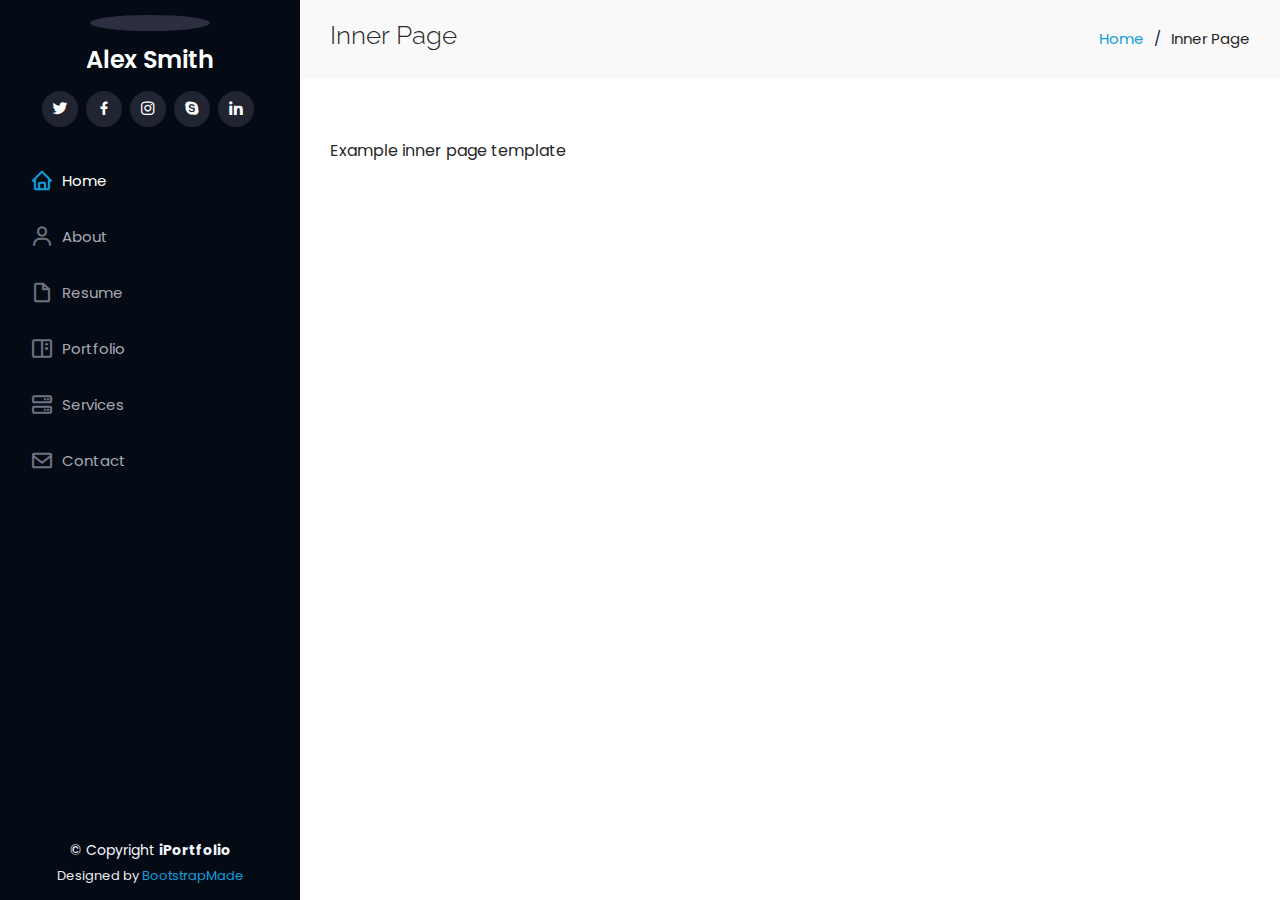
==== inner-page.html @ 2a8c88a9 "added files" ====
<!DOCTYPE html>
<html lang="en">

<head>
  <meta charset="utf-8">
  <meta content="width=device-width, initial-scale=1.0" name="viewport">

  <title>Inner Page - iPortfolio Bootstrap Template</title>
  <meta content="" name="description">
  <meta content="" name="keywords">

  <!-- Favicons -->
  <link href="assets/img/favicon.png" rel="icon">
  <link href="assets/img/apple-touch-icon.png" rel="apple-touch-icon">

  <!-- Google Fonts -->
  <link href="https://fonts.googleapis.com/css?family=Open+Sans:300,300i,400,400i,600,600i,700,700i|Raleway:300,300i,400,400i,500,500i,600,600i,700,700i|Poppins:300,300i,400,400i,500,500i,600,600i,700,700i" rel="stylesheet">

  <!-- Vendor CSS Files -->
  <link href="assets/vendor/aos/aos.css" rel="stylesheet">
  <link href="assets/vendor/bootstrap/css/bootstrap.min.css" rel="stylesheet">
  <link href="assets/vendor/bootstrap-icons/bootstrap-icons.css" rel="stylesheet">
  <link href="assets/vendor/boxicons/css/boxicons.min.css" rel="stylesheet">
  <link href="assets/vendor/glightbox/css/glightbox.min.css" rel="stylesheet">
  <link href="assets/vendor/swiper/swiper-bundle.min.css" rel="stylesheet">

  <!-- Template Main CSS File -->
  <link href="assets/css/style.css" rel="stylesheet">

  <!-- =======================================================
  * Template Name: iPortfolio
  * Updated: Nov 17 2023 with Bootstrap v5.3.2
  * Template URL: https://bootstrapmade.com/iportfolio-bootstrap-portfolio-websites-template/
  * Author: BootstrapMade.com
  * License: https://bootstrapmade.com/license/
  ======================================================== -->
</head>

<body>

  <!-- ======= Mobile nav toggle button ======= -->
  <i class="bi bi-list mobile-nav-toggle d-xl-none"></i>

  <!-- ======= Header ======= -->
  <header id="header">
    <div class="d-flex flex-column">

      <div class="profile">
        <img src="assets/img/profile-img.jpg" alt="" class="img-fluid rounded-circle">
        <h1 class="text-light"><a href="index.html">Alex Smith</a></h1>
        <div class="social-links mt-3 text-center">
          <a href="#" class="twitter"><i class="bx bxl-twitter"></i></a>
          <a href="#" class="facebook"><i class="bx bxl-facebook"></i></a>
          <a href="#" class="instagram"><i class="bx bxl-instagram"></i></a>
          <a href="#" class="google-plus"><i class="bx bxl-skype"></i></a>
          <a href="#" class="linkedin"><i class="bx bxl-linkedin"></i></a>
        </div>
      </div>

      <nav id="navbar" class="nav-menu navbar">
        <ul>
          <li><a href="#hero" class="nav-link scrollto active"><i class="bx bx-home"></i> <span>Home</span></a></li>
          <li><a href="#about" class="nav-link scrollto"><i class="bx bx-user"></i> <span>About</span></a></li>
          <li><a href="#resume" class="nav-link scrollto"><i class="bx bx-file-blank"></i> <span>Resume</span></a></li>
          <li><a href="#portfolio" class="nav-link scrollto"><i class="bx bx-book-content"></i> <span>Portfolio</span></a></li>
          <li><a href="#services" class="nav-link scrollto"><i class="bx bx-server"></i> <span>Services</span></a></li>
          <li><a href="#contact" class="nav-link scrollto"><i class="bx bx-envelope"></i> <span>Contact</span></a></li>
        </ul>
      </nav><!-- .nav-menu -->
    </div>
  </header><!-- End Header -->

  <main id="main">

    <!-- ======= Breadcrumbs ======= -->
    <section class="breadcrumbs">
      <div class="container">

        <div class="d-flex justify-content-between align-items-center">
          <h2>Inner Page</h2>
          <ol>
            <li><a href="index.html">Home</a></li>
            <li>Inner Page</li>
          </ol>
        </div>

      </div>
    </section><!-- End Breadcrumbs -->

    <section class="inner-page">
      <div class="container">
        <p>
          Example inner page template
        </p>
      </div>
    </section>

  </main><!-- End #main -->

  <!-- ======= Footer ======= -->
  <footer id="footer">
    <div class="container">
      <div class="copyright">
        &copy; Copyright <strong><span>iPortfolio</span></strong>
      </div>
      <div class="credits">
        <!-- All the links in the footer should remain intact. -->
        <!-- You can delete the links only if you purchased the pro version. -->
        <!-- Licensing information: https://bootstrapmade.com/license/ -->
        <!-- Purchase the pro version with working PHP/AJAX contact form: https://bootstrapmade.com/iportfolio-bootstrap-portfolio-websites-template/ -->
        Designed by <a href="https://bootstrapmade.com/">BootstrapMade</a>
      </div>
    </div>
  </footer><!-- End  Footer -->

  <a href="#" class="back-to-top d-flex align-items-center justify-content-center"><i class="bi bi-arrow-up-short"></i></a>

  <!-- Vendor JS Files -->
  <script src="assets/vendor/purecounter/purecounter_vanilla.js"></script>
  <script src="assets/vendor/aos/aos.js"></script>
  <script src="assets/vendor/bootstrap/js/bootstrap.bundle.min.js"></script>
  <script src="assets/vendor/glightbox/js/glightbox.min.js"></script>
  <script src="assets/vendor/isotope-layout/isotope.pkgd.min.js"></script>
  <script src="assets/vendor/swiper/swiper-bundle.min.js"></script>
  <script src="assets/vendor/typed.js/typed.umd.js"></script>
  <script src="assets/vendor/waypoints/noframework.waypoints.js"></script>
  <script src="assets/vendor/php-email-form/validate.js"></script>

  <!-- Template Main JS File -->
  <script src="assets/js/main.js"></script>

</body>

</html>
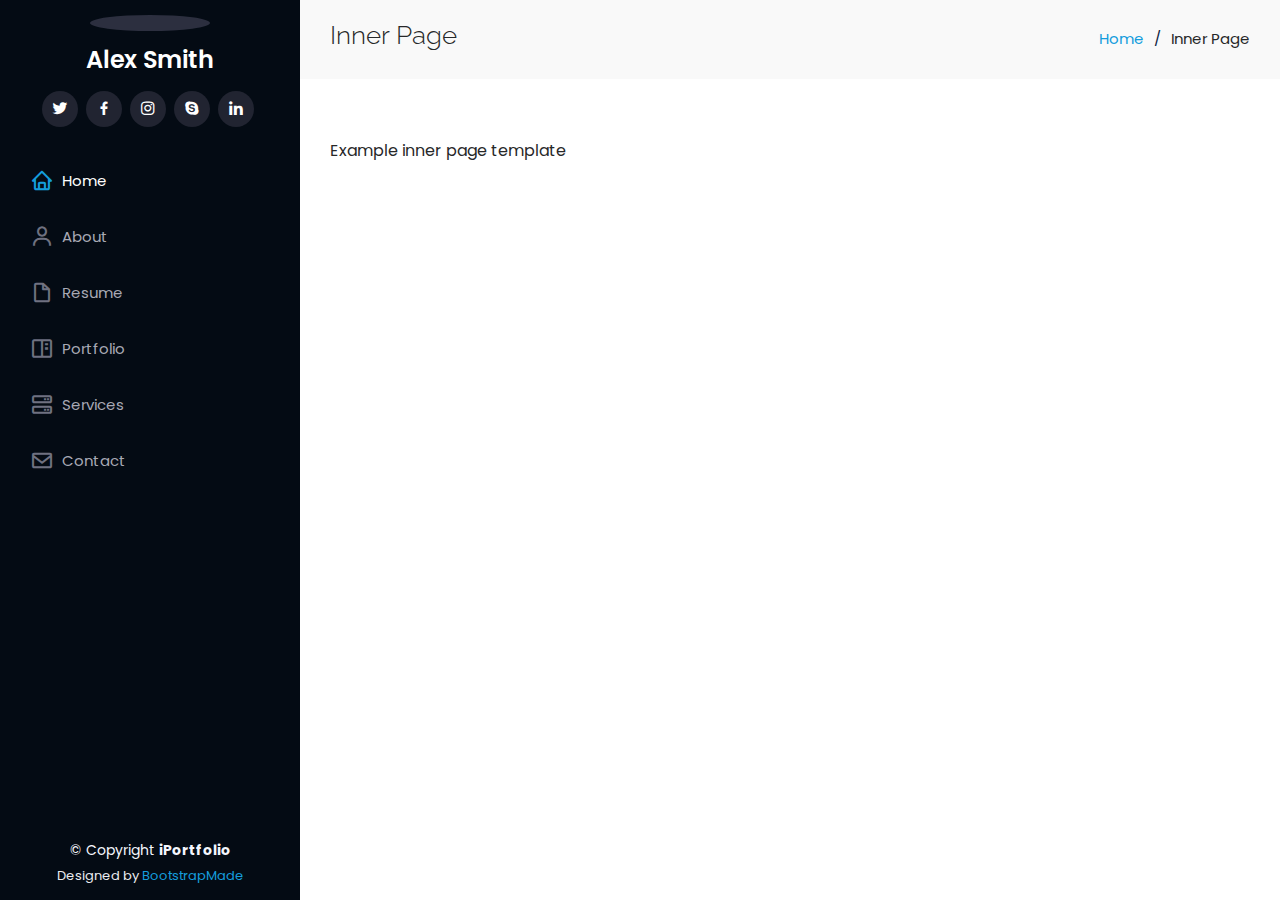
==== commit 3d7fcae7: "removed unnecessary files" ====
--- a/inner-page.html
+++ b/inner-page.html
@@ -10,8 +10,8 @@
   <meta content="" name="keywords">
 
   <!-- Favicons -->
-  <link href="assets/img/favicon.png" rel="icon">
-  <link href="assets/img/apple-touch-icon.png" rel="apple-touch-icon">
+  <!-- <link href="assets/img/favicon.png" rel="icon">
+  <link href="assets/img/apple-touch-icon.png" rel="apple-touch-icon"> -->
 
   <!-- Google Fonts -->
   <link href="https://fonts.googleapis.com/css?family=Open+Sans:300,300i,400,400i,600,600i,700,700i|Raleway:300,300i,400,400i,500,500i,600,600i,700,700i|Poppins:300,300i,400,400i,500,500i,600,600i,700,700i" rel="stylesheet">
